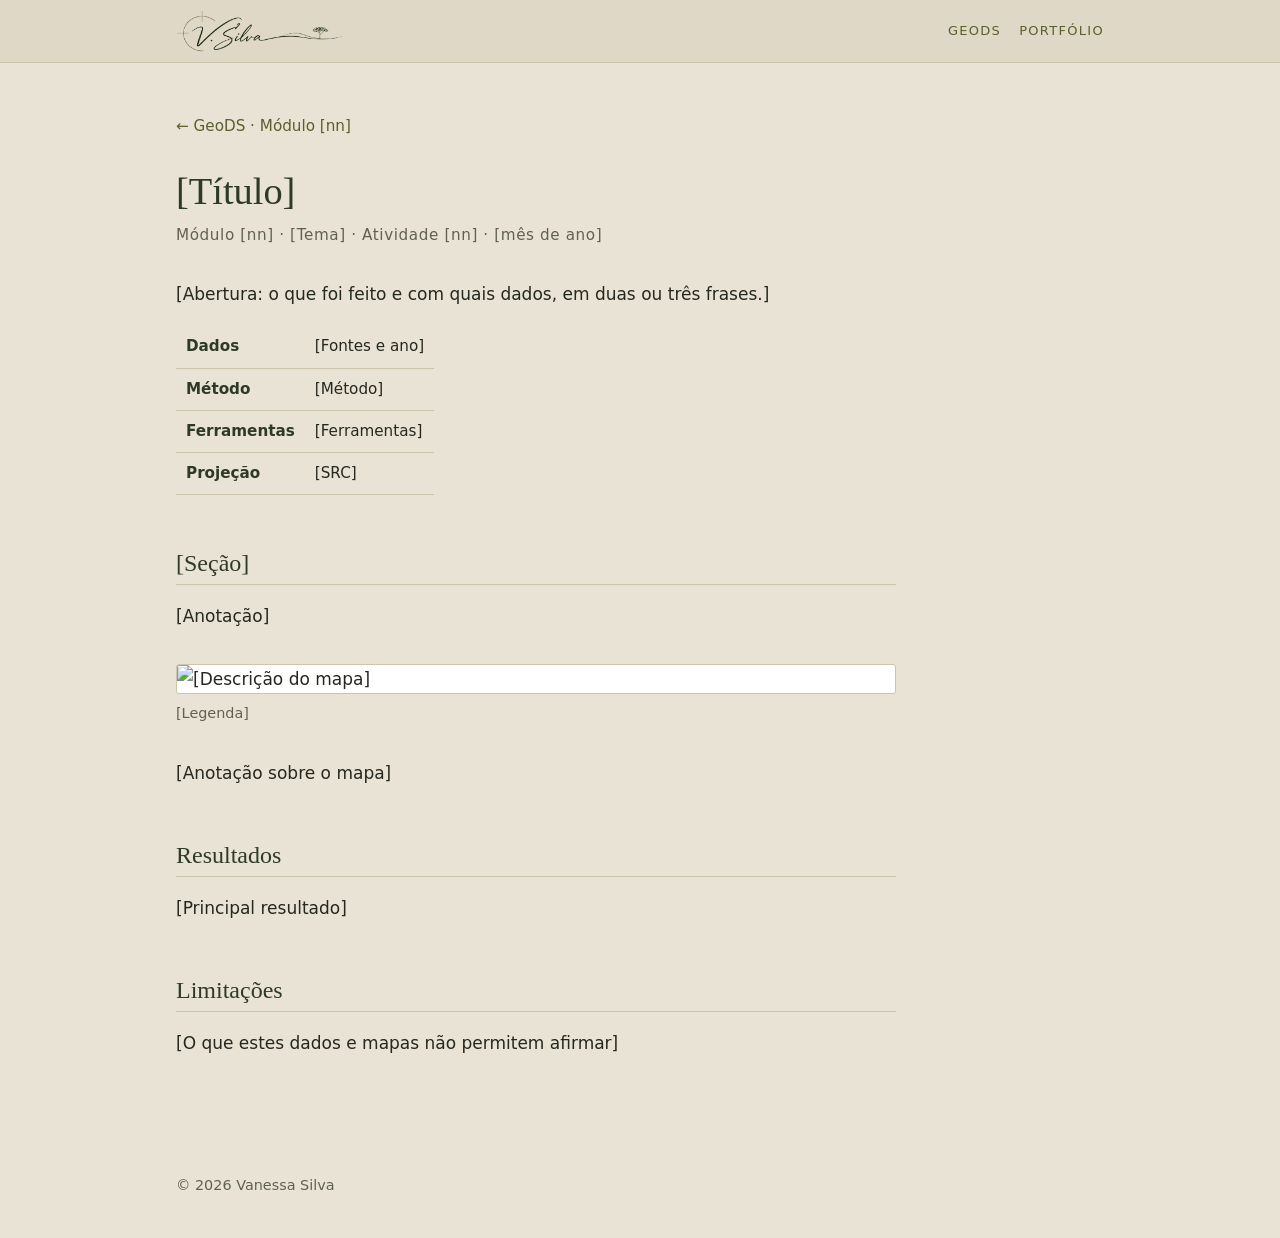
==== modelo.html @ 4d33d82c "Initial commit" ====
<!doctype html>
<!--
  Modelo de publicação. Para uma nova atividade: copie este arquivo para a pasta do módulo
  (ex.: 01-cartografia/<nome-curto>.html), as imagens para images/<nome-curto>/,
  e acrescente um cartão em index.html, na seção do módulo.
-->
<html lang="pt-BR">
<head>
  <meta charset="utf-8">
  <meta name="viewport" content="width=device-width, initial-scale=1">
  <title>[Título] · Vanessa Silva</title>
  <meta name="description" content="[Resumo em uma frase]">
  <link rel="icon" href="../favicon.png">
  <link rel="stylesheet" href="../css/estilo.css">
</head>
<body>

<header class="topo">
  <div class="largura">
    <a href="https://vanessasilva-cs.github.io/portfolio/"><img src="../images/assinatura.png" alt="V. Silva"></a>
    <nav>
      <a href="../index.html">GeoDS</a>
      <a href="https://vanessasilva-cs.github.io/portfolio/">Portfólio</a>
    </nav>
  </div>
</header>

<main>
  <article class="publicacao">
    <div class="largura texto">
      <a class="voltar" href="../index.html#modulo-[nn]">&larr; GeoDS · Módulo [nn]</a>

      <h1>[Título]</h1>
      <p class="meta">Módulo [nn] · [Tema] · Atividade [nn] · [mês de ano]</p>

      <p>[Abertura: o que foi feito e com quais dados, em duas ou três frases.]</p>

      <table>
        <tr><th>Dados</th><td>[Fontes e ano]</td></tr>
        <tr><th>Método</th><td>[Método]</td></tr>
        <tr><th>Ferramentas</th><td>[Ferramentas]</td></tr>
        <tr><th>Projeção</th><td>[SRC]</td></tr>
      </table>

      <h2>[Seção]</h2>
      <p>[Anotação]</p>

      <figure>
        <img src="../images/[nome-curto]/[mapa].png" alt="[Descrição do mapa]">
        <figcaption>[Legenda]</figcaption>
      </figure>

      <p>[Anotação sobre o mapa]</p>

      <h2>Resultados</h2>
      <p>[Principal resultado]</p>

      <h2>Limitações</h2>
      <p>[O que estes dados e mapas não permitem afirmar]</p>
    </div>
  </article>
</main>

<footer>
  <div class="largura">© 2026 Vanessa Silva</div>
</footer>

</body>
</html>
---- css/estilo.css ----
:root {
  --fundo: #E9E3D5;
  --painel: #E0D8C6;
  --cartao: #F0EBE0;
  --texto: #25281F;
  --suave: #5F6152;
  --oliva: #5A5F2E;
  --verde: #2E3A27;
  --linha: #CDC4AE;
}

* { box-sizing: border-box; }
html { -webkit-text-size-adjust: 100%; scroll-behavior: smooth; }
body {
  margin: 0;
  background: var(--fundo);
  color: var(--texto);
  font: 17px/1.65 "Segoe UI", system-ui, -apple-system, Roboto, sans-serif;
}
a { color: var(--oliva); text-underline-offset: 2px; }
a:hover { color: var(--verde); }
img { max-width: 100%; height: auto; }

h1, h2, h3 {
  font-family: Georgia, "Times New Roman", serif;
  font-weight: normal;
  color: var(--verde);
  line-height: 1.25;
}

.largura { max-width: 960px; margin: 0 auto; padding: 0 16px; }
.texto > * { max-width: 720px; }
.texto p, .itens p, .itens li li { text-align: justify; hyphens: auto; -webkit-hyphens: auto; }

/* Topo */
.topo {
  position: sticky; top: 0; z-index: 10;
  background: var(--painel);
  border-bottom: 1px solid var(--linha);
}
.topo .largura { display: flex; align-items: center; justify-content: space-between; gap: 16px; padding-top: 10px; padding-bottom: 10px; }
.topo img { height: 42px; width: auto; display: block; }
.topo nav { display: flex; flex-wrap: wrap; gap: 4px 18px; justify-content: flex-end; }
.topo nav a {
  font-size: 13px; letter-spacing: .1em; text-transform: uppercase;
  text-decoration: none; color: var(--oliva);
}
.topo nav a:hover { color: var(--verde); }

/* Abertura */
.abertura { padding: 88px 0 72px; border-bottom: 1px solid var(--linha); }
.rotulo {
  font-size: 13px; letter-spacing: .14em; text-transform: uppercase;
  color: var(--oliva); margin: 0 0 14px;
}
.abertura h1 { font-size: 3.2rem; margin: 0 0 12px; }
.abertura .subtitulo { font-size: 1.15rem; color: var(--suave); margin: 0 0 32px; max-width: 620px; }
.botoes { display: flex; flex-wrap: wrap; gap: 12px; }
.botao {
  display: inline-block; padding: 10px 20px; border-radius: 3px;
  font-size: 14px; letter-spacing: .08em; text-transform: uppercase; text-decoration: none;
  border: 1px solid var(--oliva); color: var(--oliva);
}
.botao.cheio { background: var(--verde); border-color: var(--verde); color: var(--cartao); }
.botao:hover { background: var(--oliva); border-color: var(--oliva); color: var(--cartao); }

/* Seções */
section { padding: 64px 0; border-bottom: 1px solid var(--linha); scroll-margin-top: 64px; }
section h2 { font-size: 1.9rem; margin: 0 0 28px; }

/* Cartões de publicação */
.cartoes { list-style: none; padding: 0; margin: 0; display: grid; grid-template-columns: repeat(auto-fill, minmax(280px, 1fr)); gap: 20px; }
.cartao {
  display: flex; flex-direction: column; height: 100%;
  background: var(--cartao); border: 1px solid var(--linha); border-radius: 4px;
  text-decoration: none; color: inherit; overflow: hidden;
}
.cartao:hover { border-color: var(--oliva); }
.cartao img { width: 100%; height: 170px; object-fit: cover; object-position: 65% 50%; display: block; border-bottom: 1px solid var(--linha); }
.cartao div { padding: 16px 18px 18px; }
.cartao .tipo { font-size: 12px; letter-spacing: .12em; text-transform: uppercase; color: var(--oliva); margin: 0 0 6px; }
.cartao h3 { margin: 0 0 8px; font-size: 1.2rem; }
.cartao p:not(.tipo) { margin: 0; color: var(--suave); font-size: .93rem; }

/* Linha do tempo */
.itens { list-style: none; padding: 0; margin: 0; }
.itens li { display: grid; grid-template-columns: 200px 1fr; gap: 6px 24px; padding: 18px 0; border-top: 1px solid var(--linha); }
.itens li:first-child { border-top: 0; padding-top: 0; }
.itens .periodo { color: var(--suave); font-size: .92rem; }
.itens h3 { margin: 0 0 2px; font-size: 1.15rem; }
.itens h3 .nota { font-family: "Segoe UI", system-ui, sans-serif; font-size: .8rem; color: var(--suave); }
.itens .cargo { margin: 0 0 6px; color: var(--oliva); font-size: .95rem; }
.itens p { margin: 0; }
.itens .pontos { margin: 6px 0 0; padding-left: 1.1em; }
.itens .pontos li { display: list-item; padding: 0 0 4px; border: 0; }
h3.subtitulo-secao { font-size: 1.3rem; margin: 40px 0 16px; }
h3.subtitulo-secao.primeiro { margin-top: 0; }
.texto + .cartoes { margin-top: 20px; }

/* Ferramentas */
.etiquetas { display: flex; flex-wrap: wrap; gap: 8px; list-style: none; padding: 0; margin: 0 0 8px; }
.etiquetas li { background: var(--cartao); border: 1px solid var(--linha); border-radius: 3px; padding: 4px 12px; font-size: .93rem; }
.grupo { margin-bottom: 22px; }
.grupo p { margin: 0 0 8px; color: var(--suave); font-size: .92rem; letter-spacing: .06em; text-transform: uppercase; }

/* Contato */
.contato-secao { padding: 36px 0; }
.contato-secao h2 { font-size: 1.4rem; margin-bottom: 14px; }
.contato { list-style: none; padding: 0; margin: 0; display: flex; flex-wrap: wrap; gap: 6px 28px; }

footer { color: var(--suave); font-size: .9rem; padding: 28px 0 40px; }

/* Página de publicação */
.publicacao { padding: 48px 0 72px; }
.publicacao .voltar { display: inline-block; margin-bottom: 28px; text-decoration: none; font-size: .95rem; }
.publicacao h1 { font-size: 2.4rem; margin: 0 0 8px; }
.publicacao .meta { color: var(--suave); font-size: .95rem; letter-spacing: .04em; margin: 0 0 32px; }
.publicacao h2 { font-size: 1.5rem; margin: 2.2em 0 .6em; padding-bottom: .25em; border-bottom: 1px solid var(--linha); }
.publicacao figure { margin: 2em 0; }
.publicacao figure img { display: block; border: 1px solid var(--linha); border-radius: 3px; background: #fff; }
.publicacao figcaption { color: var(--suave); font-size: .9rem; margin-top: 8px; }
.publicacao table { border-collapse: collapse; width: 100%; margin: 1.2em 0; font-size: .95rem; display: block; overflow-x: auto; }
.publicacao th, .publicacao td { text-align: left; vertical-align: top; padding: 8px 10px; border-bottom: 1px solid var(--linha); }
.publicacao th { color: var(--verde); font-weight: 600; white-space: nowrap; }
.publicacao blockquote { margin: 1.6em 0; padding: .8em 1.1em; background: var(--cartao); border-left: 3px solid var(--oliva); border-radius: 0 3px 3px 0; }
.publicacao blockquote > :first-child { margin-top: 0; }
.publicacao blockquote > :last-child { margin-bottom: 0; }
.publicacao code { font-family: Consolas, "Cascadia Mono", monospace; font-size: .88em; background: var(--cartao); padding: .1em .35em; border-radius: 3px; }

@media (max-width: 640px) {
  .topo nav { display: none; }
  .abertura { padding: 56px 0 48px; }
  .abertura h1 { font-size: 2.4rem; }
  .itens li { grid-template-columns: 1fr; }
  .publicacao h1 { font-size: 1.8rem; }
}
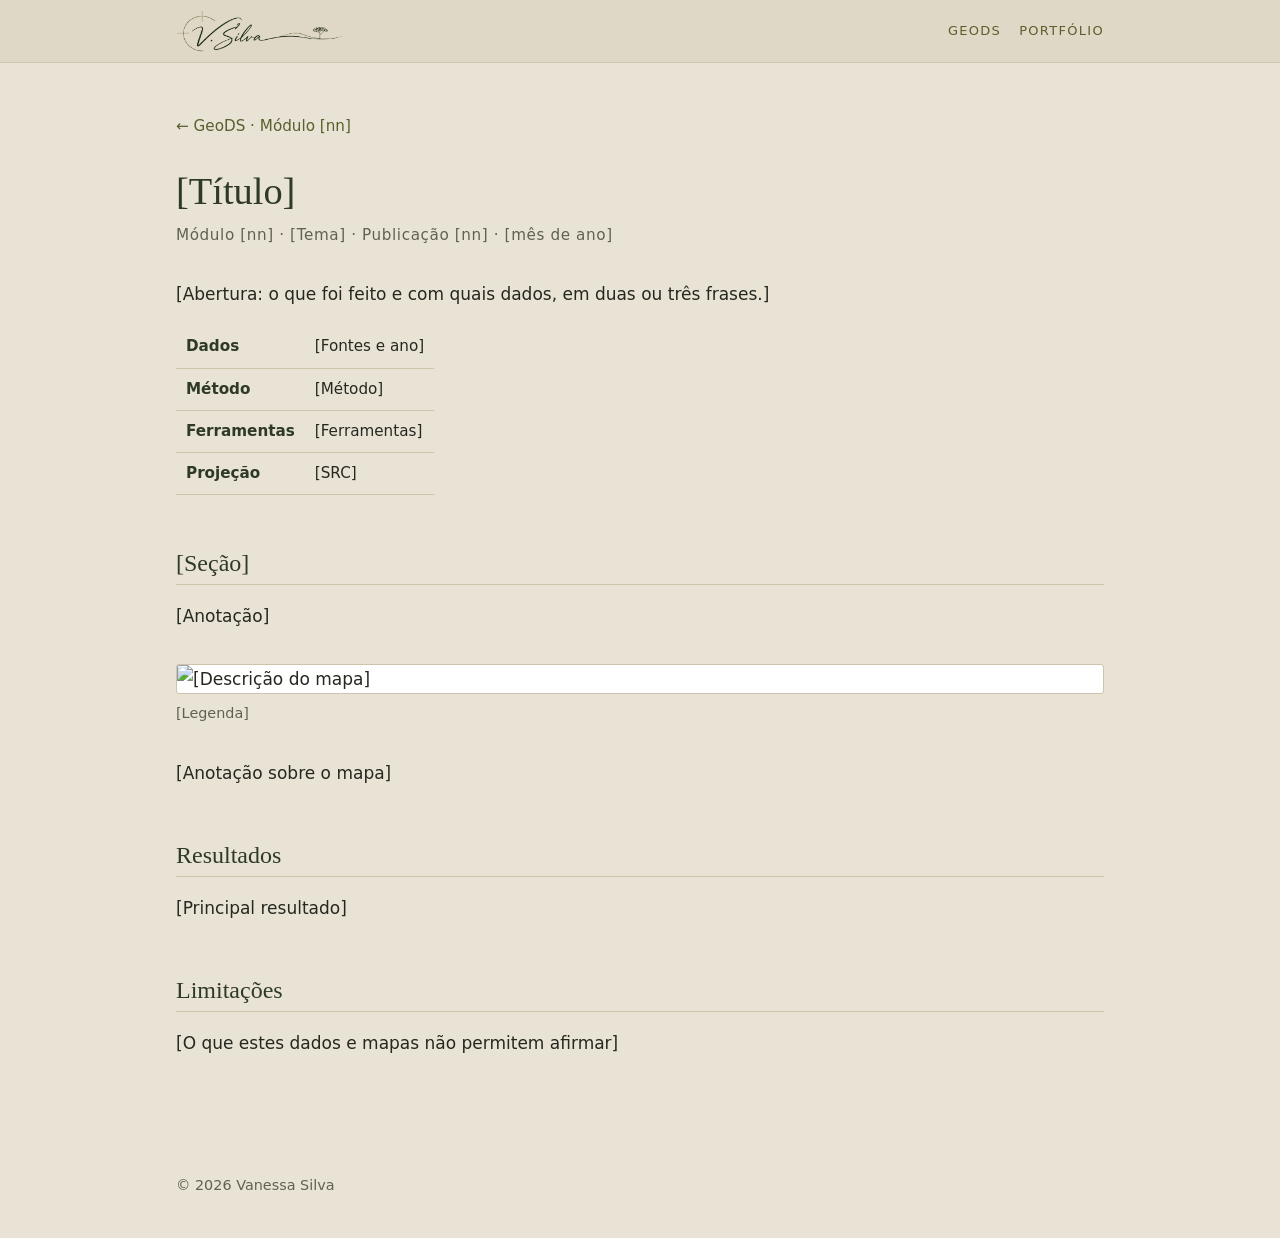
==== commit d97c6f29: "Publicacao 02" ====
--- a/modelo.html
+++ b/modelo.html
@@ -1,6 +1,6 @@
 <!doctype html>
 <!--
-  Modelo de publicação. Para uma nova atividade: copie este arquivo para a pasta do módulo
+  Modelo de publicação. Para uma nova publicação: copie este arquivo para a pasta do módulo
   (ex.: 01-cartografia/<nome-curto>.html), as imagens para images/<nome-curto>/,
   e acrescente um cartão em index.html, na seção do módulo.
 -->
@@ -31,7 +31,7 @@
       <a class="voltar" href="../index.html#modulo-[nn]">&larr; GeoDS · Módulo [nn]</a>
 
       <h1>[Título]</h1>
-      <p class="meta">Módulo [nn] · [Tema] · Atividade [nn] · [mês de ano]</p>
+      <p class="meta">Módulo [nn] · [Tema] · Publicação [nn] · [mês de ano]</p>
 
       <p>[Abertura: o que foi feito e com quais dados, em duas ou três frases.]</p>
 
--- a/css/estilo.css
+++ b/css/estilo.css
@@ -29,8 +29,7 @@
 }
 
 .largura { max-width: 960px; margin: 0 auto; padding: 0 16px; }
-.texto > * { max-width: 720px; }
-.texto p, .itens p, .itens li li { text-align: justify; hyphens: auto; -webkit-hyphens: auto; }
+.texto p, .itens p, .itens li li { text-align: justify; hyphens: none; -webkit-hyphens: none; }
 
 /* Topo */
 .topo {
@@ -48,13 +47,14 @@
 .topo nav a:hover { color: var(--verde); }
 
 /* Abertura */
-.abertura { padding: 88px 0 72px; border-bottom: 1px solid var(--linha); }
+.abertura { padding: 64px 0 40px; border-bottom: 1px solid var(--linha); }
 .rotulo {
   font-size: 13px; letter-spacing: .14em; text-transform: uppercase;
   color: var(--oliva); margin: 0 0 14px;
 }
 .abertura h1 { font-size: 3.2rem; margin: 0 0 12px; }
 .abertura .subtitulo { font-size: 1.15rem; color: var(--suave); margin: 0 0 32px; max-width: 620px; }
+.abertura .intro { max-width: 880px; margin: 0; }
 .botoes { display: flex; flex-wrap: wrap; gap: 12px; }
 .botao {
   display: inline-block; padding: 10px 20px; border-radius: 3px;
@@ -65,7 +65,7 @@
 .botao:hover { background: var(--oliva); border-color: var(--oliva); color: var(--cartao); }
 
 /* Seções */
-section { padding: 64px 0; border-bottom: 1px solid var(--linha); scroll-margin-top: 64px; }
+section { padding: 44px 0; border-bottom: 1px solid var(--linha); scroll-margin-top: 64px; }
 section h2 { font-size: 1.9rem; margin: 0 0 28px; }
 
 /* Cartões de publicação */
@@ -126,10 +126,18 @@
 .publicacao blockquote > :first-child { margin-top: 0; }
 .publicacao blockquote > :last-child { margin-bottom: 0; }
 .publicacao code { font-family: Consolas, "Cascadia Mono", monospace; font-size: .88em; background: var(--cartao); padding: .1em .35em; border-radius: 3px; }
+.publicacao .tabela-valores { margin: 1.6em 0; overflow-x: auto; background: var(--cartao); border: 1px solid var(--linha); border-radius: 4px; }
+.publicacao .tabela-valores table { display: table; margin: 0; font-variant-numeric: tabular-nums; }
+.publicacao .tabela-valores caption { text-align: left; padding: 12px 16px 10px; color: var(--suave); font-size: .82rem; letter-spacing: .06em; text-transform: uppercase; }
+.publicacao .tabela-valores th { background: var(--painel); padding: 10px 16px; font-size: .88rem; white-space: normal; vertical-align: bottom; border-top: 1px solid var(--linha); }
+.publicacao .tabela-valores td { padding: 10px 16px; }
+.publicacao .tabela-valores tr:last-child td { border-bottom: 0; }
+.publicacao .tabela-valores .num { text-align: right; }
+.publicacao .tabela-valores .destaque { background: rgba(90, 95, 46, .12); color: var(--verde); font-weight: 600; }
 
 @media (max-width: 640px) {
   .topo nav { display: none; }
-  .abertura { padding: 56px 0 48px; }
+  .abertura { padding: 44px 0 32px; }
   .abertura h1 { font-size: 2.4rem; }
   .itens li { grid-template-columns: 1fr; }
   .publicacao h1 { font-size: 1.8rem; }
